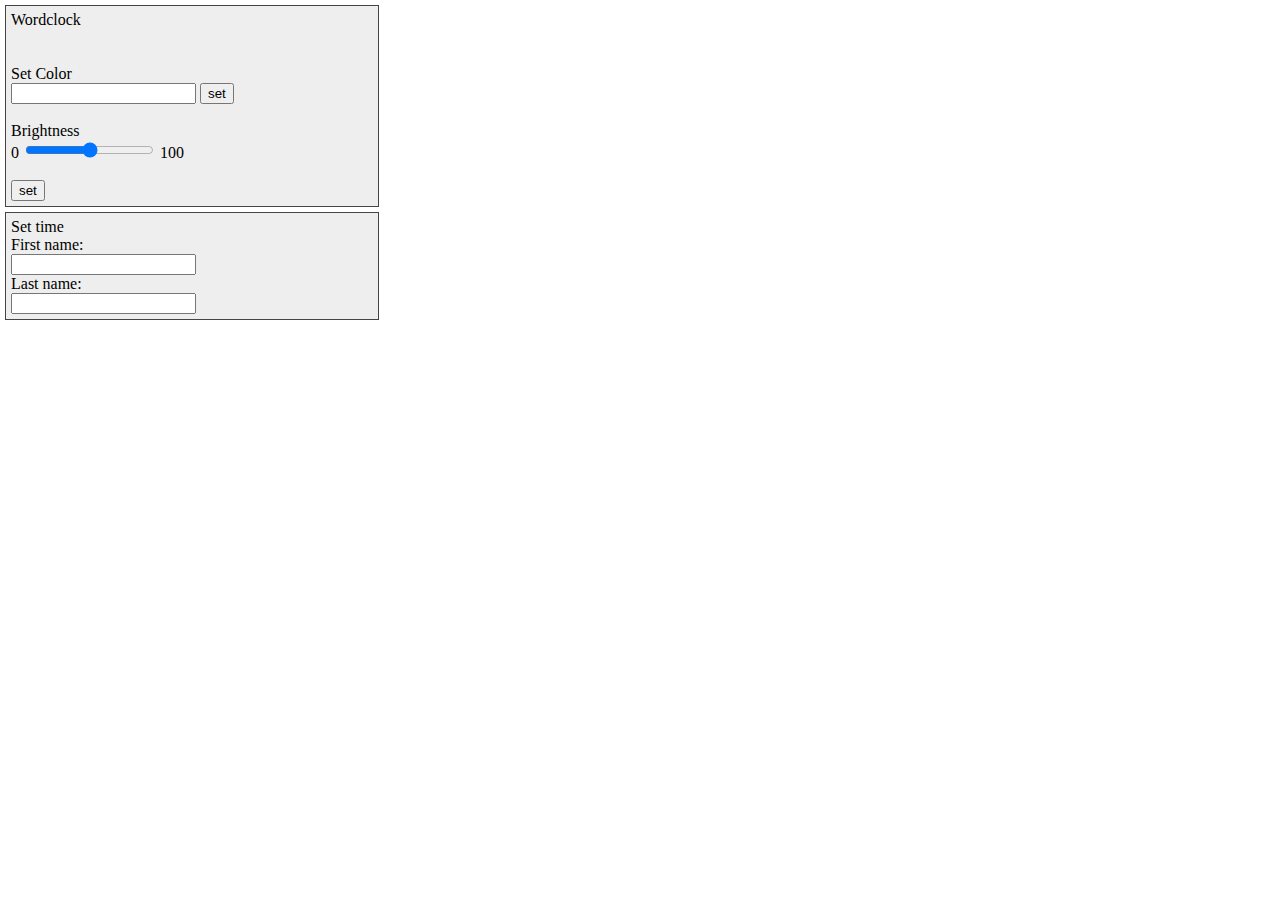
==== data/index.htm @ 3c7e0137 "adding time" ====
<!--

-->
<!DOCTYPE html>
<html>
<head>
  <meta http-equiv="Content-type" content="text/html; charset=utf-8">
  <title>Wordclock</title>
  <script type="text/javascript" src="graphs.js"></script>
  <script type="text/javascript">
  function handleBri(){
    var req = new XMLHttpRequest();
    req.open('POST', '/brightness', true);
    req.setRequestHeader('content-type', 'application/x-www-form-urlencoded');
    req.send(('bri=' + bri.value));
    eventLocked = true;
    req.onreadystatechange = function() {
    if(req.readyState == 4) {
    eventLocked = false;
   location.href = '/';
    }
    }
  }

  //  document.getElementById("subEmail")
  </script>
</head>
<body id="index" style="margin:0; padding:0;" onload="onBodyLoad()">
  <div id="heap" style="display: block; border: 1px solid rgb(68, 68, 68); padding: 5px; margin: 5px; width: 362px; background-color: rgb(238, 238, 238);">
    <header>Wordclock</header><br><br>
    <form action="/ledcolor" method="get">
      <label>Set Color</label><br>
      <input type="text" name="hex">
      <input type="submit" value="set"><br><br>
    </form>
    <form action='javascript:handleBri()' oninput='x.value=parseInt(bri.value)'>
    <!--<form action="/brightness" method="post" oninput="x.value=parseInt(bri.value)"-->
      <label>Brightness</label><br>
      0
      <input type="range" id="bri" name="bri" value="50">
      100
      <br><br>
      <input type="submit" value="set">
    </form>
  </div>

  <div id="controls" style="display: block; border: 1px solid rgb(68, 68, 68); padding: 5px; margin: 5px; width: 362px; background-color: rgb(238, 238, 238);">
    <label>Set time</label>
    <form>
 First name:<br>
 <input type="text" name="firstname"><br>
 Last name:<br>
 <input type="text" name="lastname">
</form>
  </div>
  <div id="heap"></div>
  <div id="analog"></div>
  <div id="digital"></div>
</body>
</html>
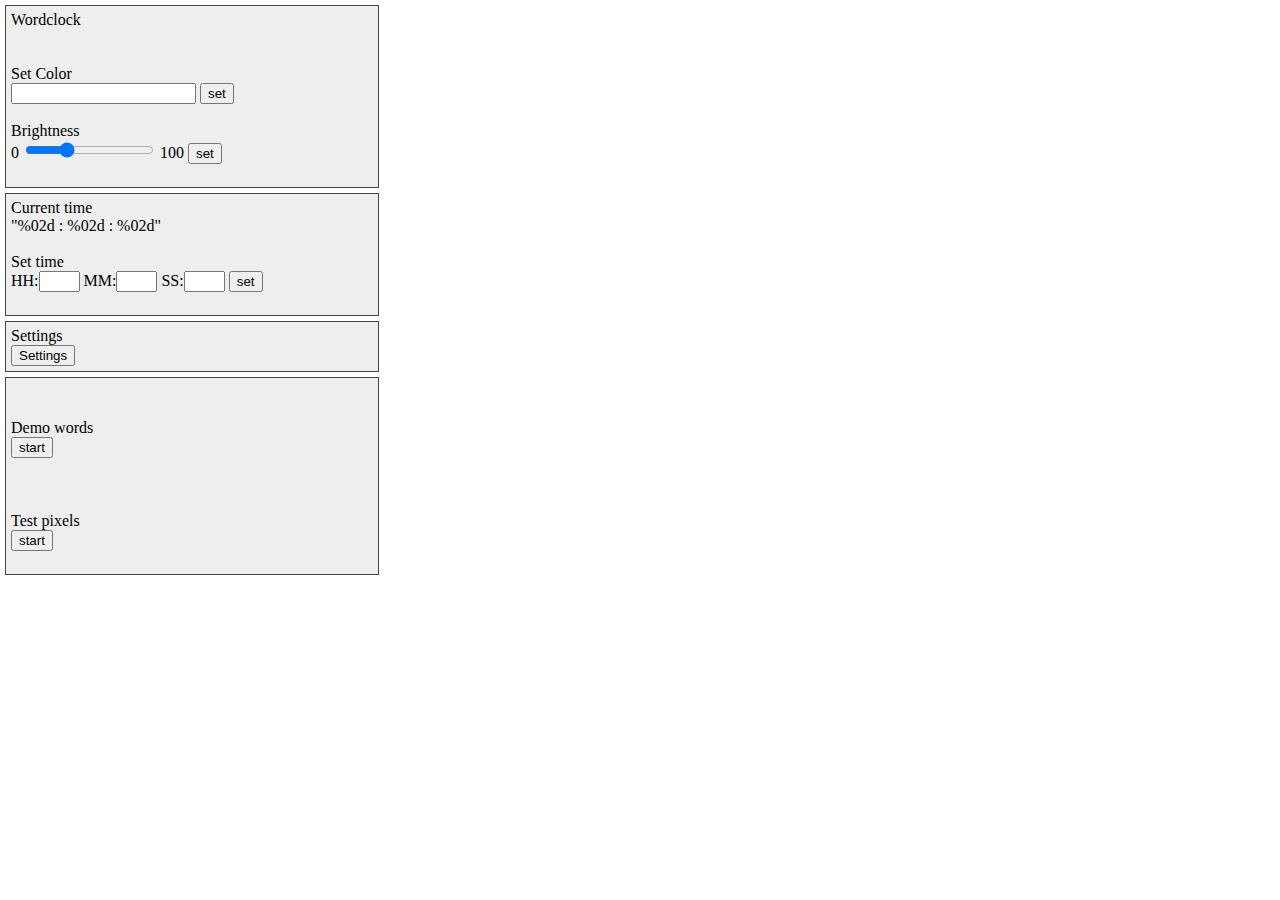
==== commit cc7e1107: "2017" ====
--- a/data/index.htm
+++ b/data/index.htm
@@ -25,36 +25,49 @@
   //  document.getElementById("subEmail")
   </script>
 </head>
-<body id="index" style="margin:0; padding:0;" onload="onBodyLoad()">
-  <div id="heap" style="display: block; border: 1px solid rgb(68, 68, 68); padding: 5px; margin: 5px; width: 362px; background-color: rgb(238, 238, 238);">
+<body id='index' style='margin:0; padding:0;' >
+  <div id='heap' style='display: block; border: 1px solid rgb(68, 68, 68); padding: 5px; margin: 5px; width: 362px; background-color: rgb(238, 238, 238);'>
     <header>Wordclock</header><br><br>
-    <form action="/ledcolor" method="get">
-      <label>Set Color</label><br>
-      <input type="text" name="hex">
-      <input type="submit" value="set"><br><br>
-    </form>
-    <form action='javascript:handleBri()' oninput='x.value=parseInt(bri.value)'>
-    <!--<form action="/brightness" method="post" oninput="x.value=parseInt(bri.value)"-->
-      <label>Brightness</label><br>
-      0
-      <input type="range" id="bri" name="bri" value="50">
-      100
-      <br><br>
-      <input type="submit" value="set">
-    </form>
-  </div>
+      <form action='/ledcolor' method='get'>
+        <label>Set Color</label><br>
+        <input type='text' STYLE='background-color: rgb(%02d, %02d, %02d);' name='hex'>
+        <input type='submit' value='set'><br><br>
+      </form>
+      <iframe name="blank" style="display:none;"></iframe>
+      <form action='/brightness' method='POST' target="blank" oninput='x.value=parseInt(bri.value)'>
+        <label>Brightness</label><br>
+        0
+        <input type='range' id='bri' name='bri' value=30>
+        100
+        <input type='submit' value='set'><output name="x" for="bri"></output><br><br>
+      </form>
+    </div>
+<div id='controls' style='display: block; border: 1px solid rgb(68, 68, 68); padding: 5px; margin: 5px; width: 362px; background-color: rgb(238, 238, 238);'>
+<label>Current time</label><br>
 
-  <div id="controls" style="display: block; border: 1px solid rgb(68, 68, 68); padding: 5px; margin: 5px; width: 362px; background-color: rgb(238, 238, 238);">
-    <label>Set time</label>
-    <form>
- First name:<br>
- <input type="text" name="firstname"><br>
- Last name:<br>
- <input type="text" name="lastname">
+"%02d : %02d : %02d"
+
+<br><br><label>Set time</label>
+<iframe name="blank" style="display:none;"></iframe>
+<form action='/settime' method='POST' target="blank">
+HH:<input type='text' name='hour' size='2'>  MM:<input type='text' name='min' size='2'>  SS:<input type='text' name='sec' size='2'> <input type='submit' value='set'>  <br><br>
 </form>
-  </div>
-  <div id="heap"></div>
-  <div id="analog"></div>
-  <div id="digital"></div>
+</div>
+<div id='analog' style='display: block; border: 1px solid rgb(68, 68, 68); padding: 5px; margin: 5px; width: 362px; background-color: rgb(238, 238, 238);'>
+<label>Settings</label>
+<form action="/settings" method="get">
+  <button name="settings" value="1">Settings</button>
+</form></div>
+<div id='digital' style='display: block; border: 1px solid rgb(68, 68, 68); padding: 5px; margin: 5px; width: 362px; background-color: rgb(238, 238, 238)';>
+<iframe name="blank" style="display:none;"></iframe>
+<br><br><label>Demo words</label>
+<form action='/demowords' method='POST' target="blank">
+  <input type='submit' value='start'>  <br><br>
+</form>
+<br><br><label>Test pixels</label>
+<form action='/testpixels' method='POST' target="blank">
+  <input type='submit' value='start'>  <br><br>
+</form>
+</div>
 </body>
 </html>
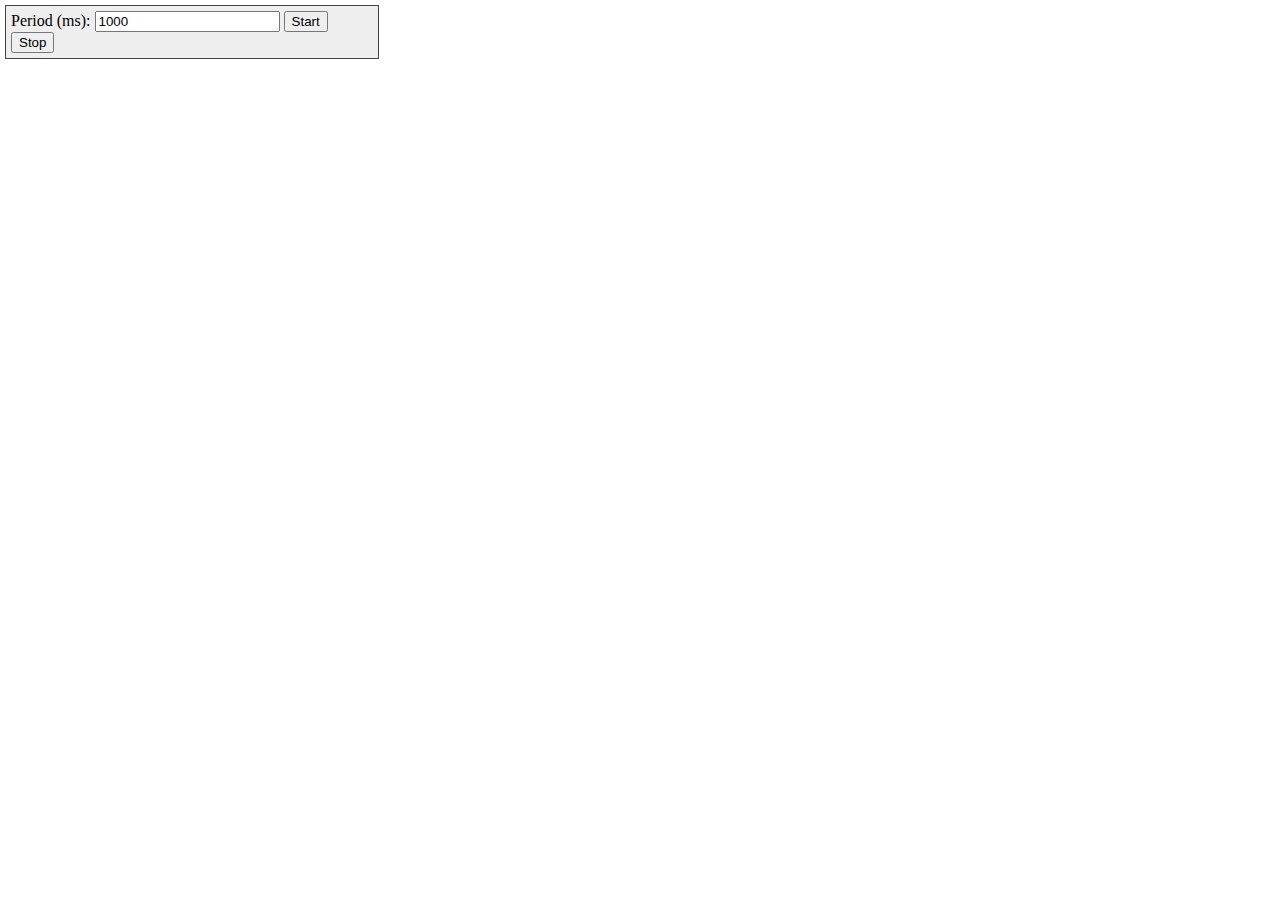
==== commit fd4b1eb7: "Switched to asycwebserver by gmag" ====
--- a/data/index.htm
+++ b/data/index.htm
@@ -1,73 +1,98 @@
-<!--
-
+<!-- 
+  FSWebServer - Example Index Page
+  Copyright (c) 2015 Hristo Gochkov. All rights reserved.
+  This file is part of the ESP8266WebServer library for Arduino environment.
+ 
+  This library is free software; you can redistribute it and/or
+  modify it under the terms of the GNU Lesser General Public
+  License as published by the Free Software Foundation; either
+  version 2.1 of the License, or (at your option) any later version.
+  This library is distributed in the hope that it will be useful,
+  but WITHOUT ANY WARRANTY; without even the implied warranty of
+  MERCHANTABILITY or FITNESS FOR A PARTICULAR PURPOSE.  See the GNU
+  Lesser General Public License for more details.
+  You should have received a copy of the GNU Lesser General Public
+  License along with this library; if not, write to the Free Software
+  Foundation, Inc., 51 Franklin St, Fifth Floor, Boston, MA  02110-1301  USA
 -->
 <!DOCTYPE html>
 <html>
 <head>
   <meta http-equiv="Content-type" content="text/html; charset=utf-8">
-  <title>Wordclock</title>
+  <title>ESP Monitor</title>
   <script type="text/javascript" src="graphs.js"></script>
   <script type="text/javascript">
-  function handleBri(){
-    var req = new XMLHttpRequest();
-    req.open('POST', '/brightness', true);
-    req.setRequestHeader('content-type', 'application/x-www-form-urlencoded');
-    req.send(('bri=' + bri.value));
-    eventLocked = true;
-    req.onreadystatechange = function() {
-    if(req.readyState == 4) {
-    eventLocked = false;
-   location.href = '/';
+    var heap,temp,digi;
+    var reloadPeriod = 1000;
+    var running = false;
+    
+    function loadValues(){
+      if(!running) return;
+      var xh = new XMLHttpRequest();
+      xh.onreadystatechange = function(){
+        if (xh.readyState == 4){
+          if(xh.status == 200) {
+            var res = JSON.parse(xh.responseText);
+            heap.add(res.heap);
+            temp.add(res.analog);
+            digi.add(res.gpio);
+            if(running) 
+              setTimeout(loadValues, reloadPeriod);
+          } else running = false;
+        }
+      };
+      xh.open("GET", "/all", true);
+      xh.send(null);
+    };
+    
+    function run(){
+      if(!running){
+        running = true;
+        loadValues();
+      }
     }
+    
+    function onBodyLoad(){
+      var refreshInput = document.getElementById("refresh-rate");
+      refreshInput.value = reloadPeriod;
+      refreshInput.onchange = function(e){
+        var value = parseInt(e.target.value);
+        reloadPeriod = (value > 0)?value:0;
+        e.target.value = reloadPeriod;
+      }
+      var stopButton = document.getElementById("stop-button");
+      stopButton.onclick = function(e){
+        running = false;
+      }
+      var startButton = document.getElementById("start-button");
+      startButton.onclick = function(e){
+        run();
+      }
+      
+      // Example with 10K thermistor
+      //function calcThermistor(v) {
+      //  var t = Math.log(((10230000 / v) - 10000));
+      //  t = (1/(0.001129148+(0.000234125*t)+(0.0000000876741*t*t*t)))-273.15;
+      //  return (t>120)?0:Math.round(t*10)/10;
+      //}
+      //temp = createGraph(document.getElementById("analog"), "Temperature", 100, 128, 10, 40, false, "cyan", calcThermistor);
+      
+      temp = createGraph(document.getElementById("analog"), "Analog Input", 100, 128, 0, 1023, false, "cyan");
+      heap = createGraph(document.getElementById("heap"), "Current Heap", 100, 125, 0, 30000, true, "orange");
+      digi = createDigiGraph(document.getElementById("digital"), "GPIO", 100, 146, [0, 4, 5, 16], "gold");
+      run();
     }
-  }
-
-  //  document.getElementById("subEmail")
   </script>
 </head>
-<body id='index' style='margin:0; padding:0;' >
-  <div id='heap' style='display: block; border: 1px solid rgb(68, 68, 68); padding: 5px; margin: 5px; width: 362px; background-color: rgb(238, 238, 238);'>
-    <header>Wordclock</header><br><br>
-      <form action='/ledcolor' method='get'>
-        <label>Set Color</label><br>
-        <input type='text' STYLE='background-color: rgb(%02d, %02d, %02d);' name='hex'>
-        <input type='submit' value='set'><br><br>
-      </form>
-      <iframe name="blank" style="display:none;"></iframe>
-      <form action='/brightness' method='POST' target="blank" oninput='x.value=parseInt(bri.value)'>
-        <label>Brightness</label><br>
-        0
-        <input type='range' id='bri' name='bri' value=30>
-        100
-        <input type='submit' value='set'><output name="x" for="bri"></output><br><br>
-      </form>
-    </div>
-<div id='controls' style='display: block; border: 1px solid rgb(68, 68, 68); padding: 5px; margin: 5px; width: 362px; background-color: rgb(238, 238, 238);'>
-<label>Current time</label><br>
-
-"%02d : %02d : %02d"
-
-<br><br><label>Set time</label>
-<iframe name="blank" style="display:none;"></iframe>
-<form action='/settime' method='POST' target="blank">
-HH:<input type='text' name='hour' size='2'>  MM:<input type='text' name='min' size='2'>  SS:<input type='text' name='sec' size='2'> <input type='submit' value='set'>  <br><br>
-</form>
-</div>
-<div id='analog' style='display: block; border: 1px solid rgb(68, 68, 68); padding: 5px; margin: 5px; width: 362px; background-color: rgb(238, 238, 238);'>
-<label>Settings</label>
-<form action="/settings" method="get">
-  <button name="settings" value="1">Settings</button>
-</form></div>
-<div id='digital' style='display: block; border: 1px solid rgb(68, 68, 68); padding: 5px; margin: 5px; width: 362px; background-color: rgb(238, 238, 238)';>
-<iframe name="blank" style="display:none;"></iframe>
-<br><br><label>Demo words</label>
-<form action='/demowords' method='POST' target="blank">
-  <input type='submit' value='start'>  <br><br>
-</form>
-<br><br><label>Test pixels</label>
-<form action='/testpixels' method='POST' target="blank">
-  <input type='submit' value='start'>  <br><br>
-</form>
-</div>
+<body id="index" style="margin:0; padding:0;" onload="onBodyLoad()">
+  <div id="controls" style="display: block; border: 1px solid rgb(68, 68, 68); padding: 5px; margin: 5px; width: 362px; background-color: rgb(238, 238, 238);">
+    <label>Period (ms):</label>
+    <input type="number" id="refresh-rate"/>
+    <input type="button" id="start-button" value="Start"/>
+    <input type="button" id="stop-button" value="Stop"/>
+  </div>
+  <div id="heap"></div>
+  <div id="analog"></div>
+  <div id="digital"></div>
 </body>
-</html>
+</html>